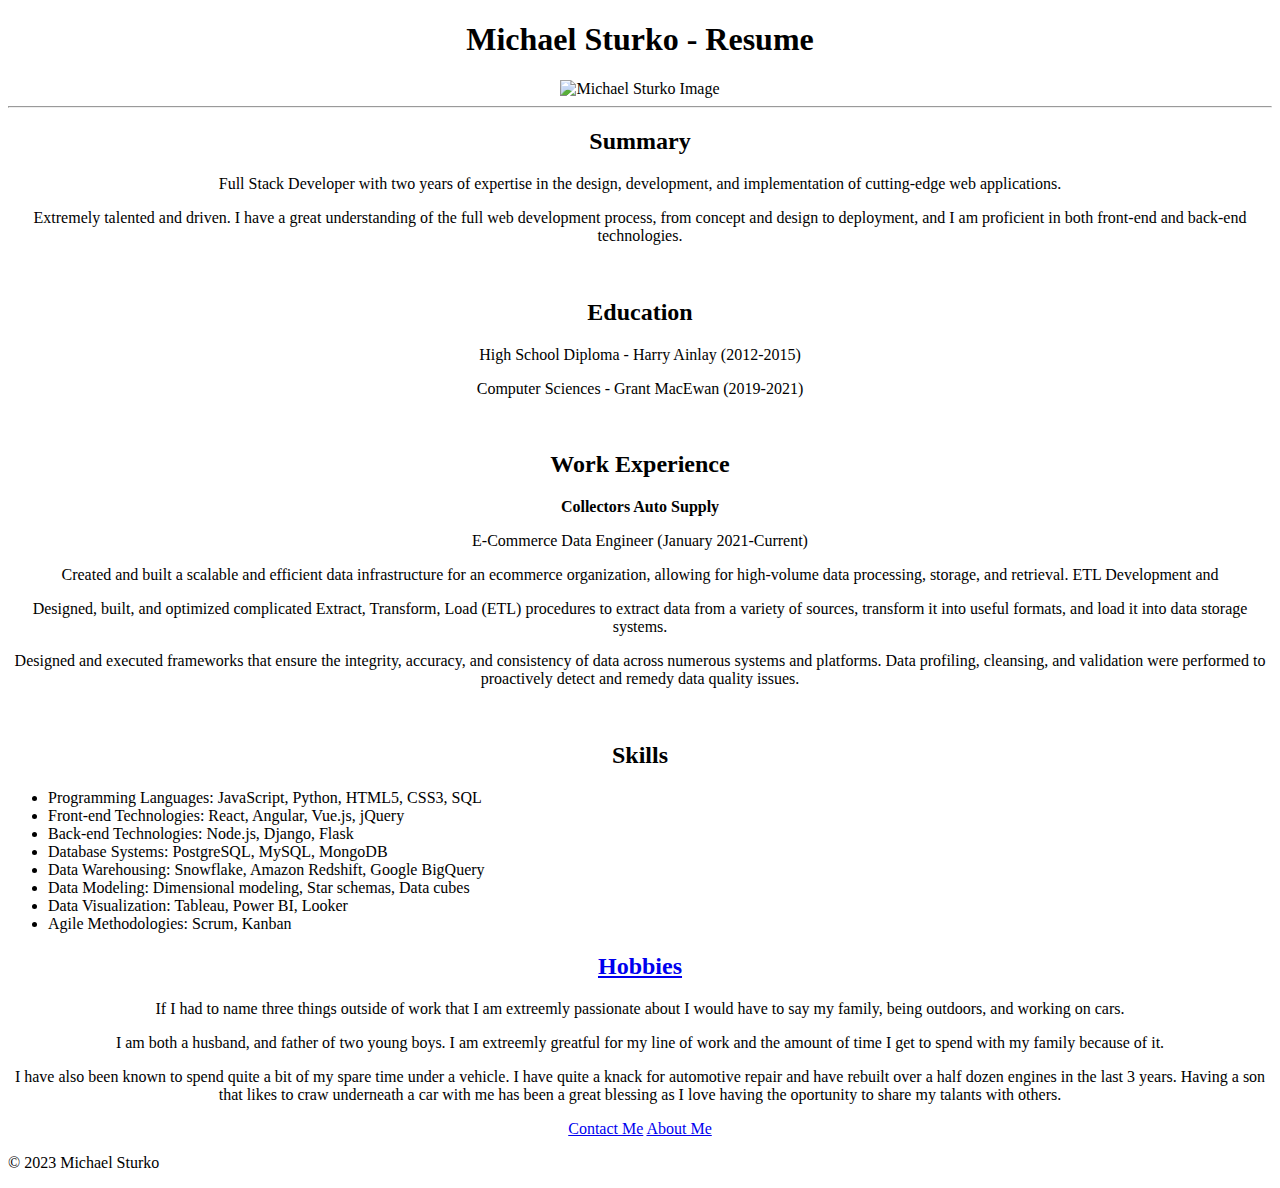
==== index.html @ 3cc7581a "Add files via upload" ====
<!DOCTYPE html>
<html lang="en">
  <head>
    <meta charset="UTF-8" />
    <title>Michael Sturko - Resume</title>
  </head>
  <body>
    <center><h1>Michael Sturko - Resume</h1></center>
    <center>
      <img
        src="./Images/IMG_0116 2.JPG"
        height="220"
        alt="Michael Sturko Image"
      />
    </center>
    <hr />
    <center><h2>Summary</h2></center>
    <center>
      <p>
        Full Stack Developer with two years of expertise in the design,
        development, and implementation of cutting-edge web applications.
      </p>
      <p>
        Extremely talented and driven. I have a great understanding of the full
        web development process, from concept and design to deployment, and I am
        proficient in both front-end and back-end technologies.
      </p>
    </center>
    <br />

    <center><h2>Education</h2></center>
    <center>
      <p>High School Diploma - Harry Ainlay (2012-2015)</p>
      <p>Computer Sciences - Grant MacEwan (2019-2021)</p>
    </center>
    <br />

    <center><h2>Work Experience</h2></center>
    <center>
      <p><b>Collectors Auto Supply</b></p>
      <p>E-Commerce Data Engineer (January 2021-Current)</p>
      <p>
        Created and built a scalable and efficient data infrastructure for an
        ecommerce organization, allowing for high-volume data processing,
        storage, and retrieval. ETL Development and
      </p>
      <p>
        Designed, built, and optimized complicated Extract, Transform, Load
        (ETL) procedures to extract data from a variety of sources, transform it
        into useful formats, and load it into data storage systems.
      </p>
      <p>
        Designed and executed frameworks that ensure the integrity, accuracy,
        and consistency of data across numerous systems and platforms. Data
        profiling, cleansing, and validation were performed to proactively
        detect and remedy data quality issues.
      </p>
    </center>
    <br />
    <center><h2>Skills</h2></center>
    <ul>
      <li>Programming Languages: JavaScript, Python, HTML5, CSS3, SQL</li>
      <li>Front-end Technologies: React, Angular, Vue.js, jQuery</li>
      <li>Back-end Technologies: Node.js, Django, Flask</li>
      <li>Database Systems: PostgreSQL, MySQL, MongoDB</li>
      <li>Data Warehousing: Snowflake, Amazon Redshift, Google BigQuery</li>
      <li>Data Modeling: Dimensional modeling, Star schemas, Data cubes</li>
      <li>Data Visualization: Tableau, Power BI, Looker</li>
      <li>Agile Methodologies: Scrum, Kanban</li>
    </ul>
    <center>
      <h2><a href="./Public/hobbies.html">Hobbies</a></h2>
    </center>
    <center>
      <p>
        If I had to name three things outside of work that I am extreemly
        passionate about I would have to say my family, being outdoors, and
        working on cars.
      </p><p>I am both a husband, and father of two young boys. I am extreemly greatful for my line of work and the amount
        of time I get to spend with my family because of it.
      </p>
      <p>I have also been known to spend quite a bit of my spare time under a vehicle. I have quite 
        a knack for automotive repair and have rebuilt over a half dozen engines in the last 3 years. Having a son that likes to craw underneath 
        a car with me has been a great blessing as I love having the oportunity to share my talants with others.
      </p>

    </center>
    <center>
      <a href="./Public/contact.html">Contact Me</a>
      <a href="./Public/about.html">About Me</a>
    </center>
  </body>
  <footer>
    <p>© 2023 Michael Sturko</p>
</footer>
</html>
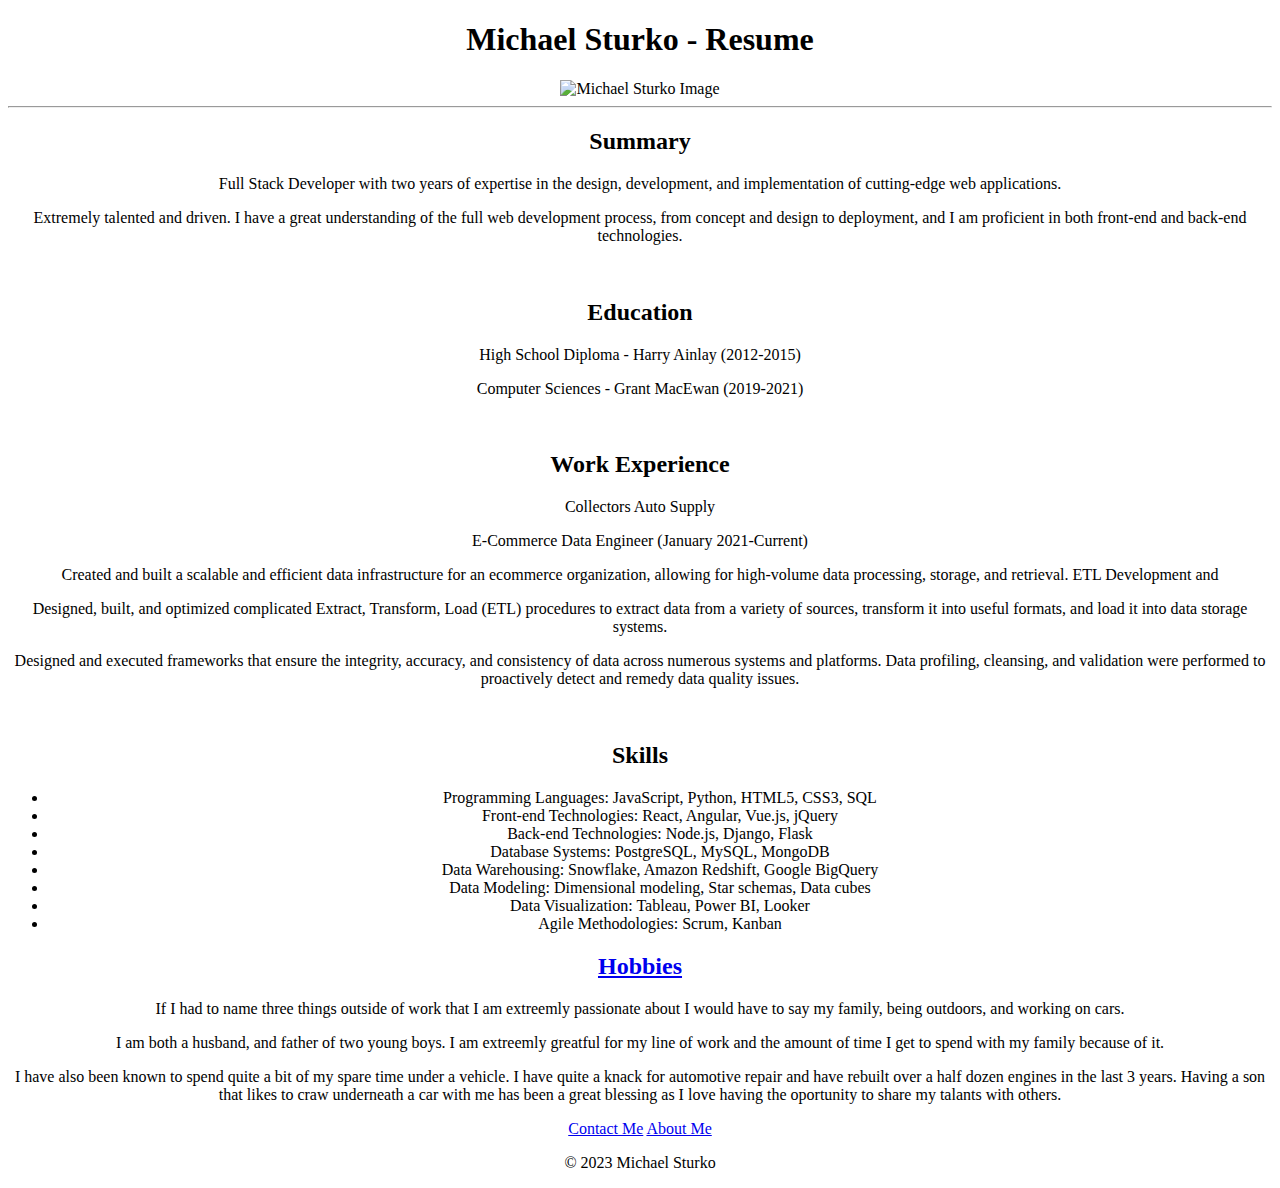
==== commit 63700941: "Update index.html" ====
--- a/index.html
+++ b/index.html
@@ -5,59 +5,58 @@
     <title>Michael Sturko - Resume</title>
   </head>
   <body>
-    <center><h1>Michael Sturko - Resume</h1></center>
-    <center>
-      <img
-        src="./Images/IMG_0116 2.JPG"
-        height="220"
-        alt="Michael Sturko Image"
-      />
-    </center>
+    <link rel="stylesheet" href="./style.css" />
+    <h1>Michael Sturko - Resume</h1>
+    <img
+      src="./Images/IMG_0116 2.JPG"
+      height="220"
+      alt="Michael Sturko Image"
+    />
     <hr />
-    <center><h2>Summary</h2></center>
-    <center>
-      <p>
-        Full Stack Developer with two years of expertise in the design,
-        development, and implementation of cutting-edge web applications.
-      </p>
-      <p>
-        Extremely talented and driven. I have a great understanding of the full
-        web development process, from concept and design to deployment, and I am
-        proficient in both front-end and back-end technologies.
-      </p>
-    </center>
+    <h2>Summary</h2>
+
+    <p>
+      Full Stack Developer with two years of expertise in the design,
+      development, and implementation of cutting-edge web applications.
+    </p>
+    <p>
+      Extremely talented and driven. I have a great understanding of the full
+      web development process, from concept and design to deployment, and I am
+      proficient in both front-end and back-end technologies.
+    </p>
+
     <br />
 
-    <center><h2>Education</h2></center>
-    <center>
-      <p>High School Diploma - Harry Ainlay (2012-2015)</p>
-      <p>Computer Sciences - Grant MacEwan (2019-2021)</p>
-    </center>
+    <h2>Education</h2>
+
+    <p>High School Diploma - Harry Ainlay (2012-2015)</p>
+    <p>Computer Sciences - Grant MacEwan (2019-2021)</p>
+
     <br />
 
-    <center><h2>Work Experience</h2></center>
-    <center>
-      <p><b>Collectors Auto Supply</b></p>
-      <p>E-Commerce Data Engineer (January 2021-Current)</p>
-      <p>
-        Created and built a scalable and efficient data infrastructure for an
-        ecommerce organization, allowing for high-volume data processing,
-        storage, and retrieval. ETL Development and
-      </p>
-      <p>
-        Designed, built, and optimized complicated Extract, Transform, Load
-        (ETL) procedures to extract data from a variety of sources, transform it
-        into useful formats, and load it into data storage systems.
-      </p>
-      <p>
-        Designed and executed frameworks that ensure the integrity, accuracy,
-        and consistency of data across numerous systems and platforms. Data
-        profiling, cleansing, and validation were performed to proactively
-        detect and remedy data quality issues.
-      </p>
-    </center>
+    <h2>Work Experience</h2>
+
+    <p id="company">Collectors Auto Supply</p>
+    <p>E-Commerce Data Engineer (January 2021-Current)</p>
+    <p>
+      Created and built a scalable and efficient data infrastructure for an
+      ecommerce organization, allowing for high-volume data processing, storage,
+      and retrieval. ETL Development and
+    </p>
+    <p>
+      Designed, built, and optimized complicated Extract, Transform, Load (ETL)
+      procedures to extract data from a variety of sources, transform it into
+      useful formats, and load it into data storage systems.
+    </p>
+    <p>
+      Designed and executed frameworks that ensure the integrity, accuracy, and
+      consistency of data across numerous systems and platforms. Data profiling,
+      cleansing, and validation were performed to proactively detect and remedy
+      data quality issues.
+    </p>
+
     <br />
-    <center><h2>Skills</h2></center>
+    <h2>Skills</h2>
     <ul>
       <li>Programming Languages: JavaScript, Python, HTML5, CSS3, SQL</li>
       <li>Front-end Technologies: React, Angular, Vue.js, jQuery</li>
@@ -68,29 +67,31 @@
       <li>Data Visualization: Tableau, Power BI, Looker</li>
       <li>Agile Methodologies: Scrum, Kanban</li>
     </ul>
-    <center>
-      <h2><a href="./Public/hobbies.html">Hobbies</a></h2>
-    </center>
-    <center>
-      <p>
-        If I had to name three things outside of work that I am extreemly
-        passionate about I would have to say my family, being outdoors, and
-        working on cars.
-      </p><p>I am both a husband, and father of two young boys. I am extreemly greatful for my line of work and the amount
-        of time I get to spend with my family because of it.
-      </p>
-      <p>I have also been known to spend quite a bit of my spare time under a vehicle. I have quite 
-        a knack for automotive repair and have rebuilt over a half dozen engines in the last 3 years. Having a son that likes to craw underneath 
-        a car with me has been a great blessing as I love having the oportunity to share my talants with others.
-      </p>
 
-    </center>
-    <center>
-      <a href="./Public/contact.html">Contact Me</a>
-      <a href="./Public/about.html">About Me</a>
-    </center>
+    <h2><a href="./Public/hobbies.html">Hobbies</a></h2>
+
+    <p>
+      If I had to name three things outside of work that I am extreemly
+      passionate about I would have to say my family, being outdoors, and
+      working on cars.
+    </p>
+    <p>
+      I am both a husband, and father of two young boys. I am extreemly greatful
+      for my line of work and the amount of time I get to spend with my family
+      because of it.
+    </p>
+    <p>
+      I have also been known to spend quite a bit of my spare time under a
+      vehicle. I have quite a knack for automotive repair and have rebuilt over
+      a half dozen engines in the last 3 years. Having a son that likes to craw
+      underneath a car with me has been a great blessing as I love having the
+      oportunity to share my talants with others.
+    </p>
+
+    <a href="./Public/contact.html">Contact Me</a>
+    <a href="./Public/about.html">About Me</a>
   </body>
   <footer>
     <p>© 2023 Michael Sturko</p>
-</footer>
+  </footer>
 </html>
--- a/style.css
+++ b/style.css
@@ -0,0 +1,6 @@
+*{
+  text-align: center;
+}
+#company{
+  font-weight: 500;
+}
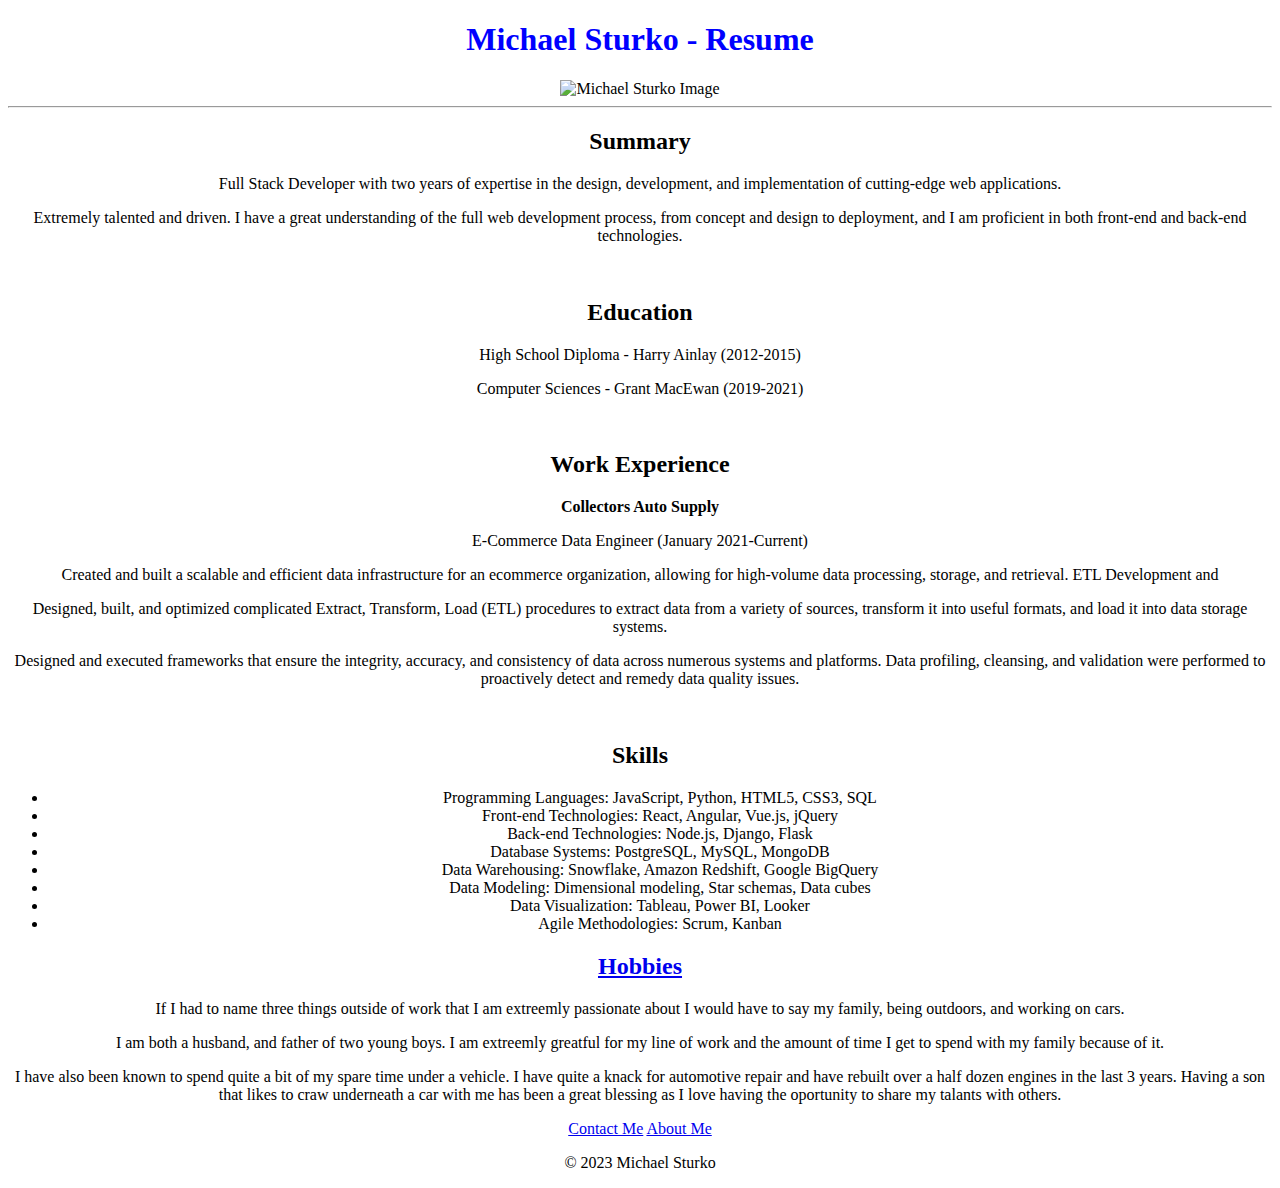
==== commit 7337b430: "Update index.html" ====
--- a/index.html
+++ b/index.html
@@ -36,7 +36,7 @@
 
     <h2>Work Experience</h2>
 
-    <p id="company">Collectors Auto Supply</p>
+    <p id="work-experience">Collectors Auto Supply</p>
     <p>E-Commerce Data Engineer (January 2021-Current)</p>
     <p>
       Created and built a scalable and efficient data infrastructure for an
--- a/style.css
+++ b/style.css
@@ -1,6 +1,9 @@
 *{
-  text-align: center;
+    text-align: center;
+  }
+h1{
+    color: blue;
 }
-#company{
-  font-weight: 500;
-}
+  #work-experience{
+    font-weight: bold;
+  }
